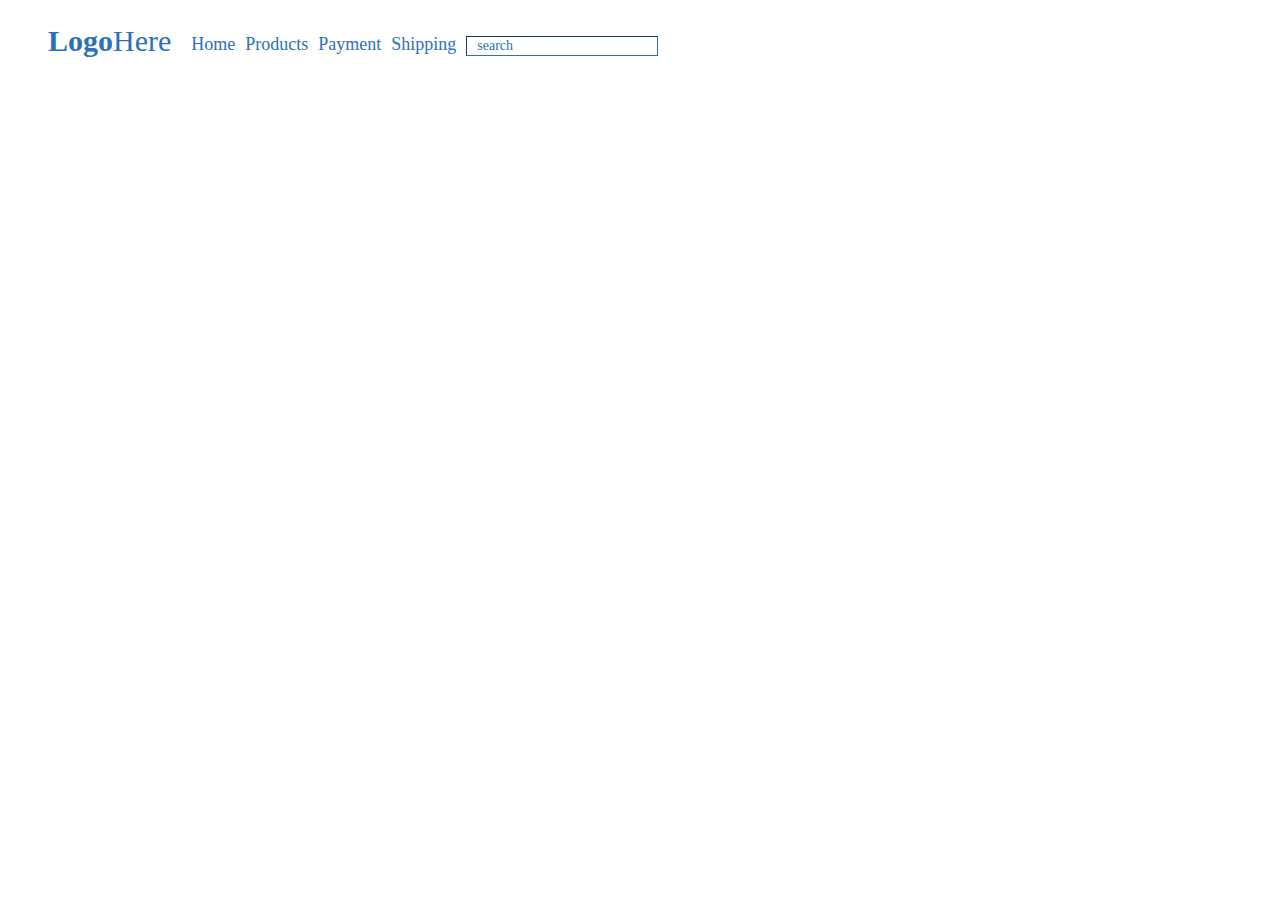
==== Logo.html @ 80e9b42e "dobavleni fon, punkti menu i forma poiska" ====
<!DOCTYPE html>
<html lang="en">
<head>
	<meta charset="UTF-8">
	<title>Logo</title>
	<link rel="stylesheet" type="text/css" href="logocss.css">
</head>
<body>
	<div class="header">
		<ul class="row">
			<li class="menu"><span class="logo">Logo</span><span class="here">Here</span></li>
			<li class="menu smallmenu">Home</li>
			<li class="menu smallmenu">Products</li>
			<li class="menu smallmenu">Payment</li>
			<li class="menu smallmenu">Shipping</li>
			<li class="menu smallmenu"><input class="searchbox" type=""  value="search"></li>
		</ul>
	</div>
	
</body>
</html>
---- logocss.css ----
.header {
	background-image: url(demoShop/patt2light.png);
	
}
.row {
		list-style: none;
		margin: 0px;
		padding-top: 16px;
		padding-bottom: 20px;

}
.row:after {
	content: "";
	display: block;
	clear: both;
}

.logo {
	
	font-weight: bold;
	font-size: 30px;
}
.here {
	
	font-weight: lighter;
	font-size: 30px;
	padding-right: 10px;
}
.menu {
	color: #2c71b8;
	font-family: Roboto;
	font-weight: lighter;
	font-size: 18px;
	float: left;	
}
.smallmenu{
	padding-left: 10px; 
	padding-top: 10px;
}
.searchbox{
	color: #2c71b8;
	font-family: Roboto;
	font-weight: lighter;
	font-size: 14px;
	background-color: inherit;
	border-width: 1px;
    border-color: #2c71b8;
    padding-left: 10px;

}
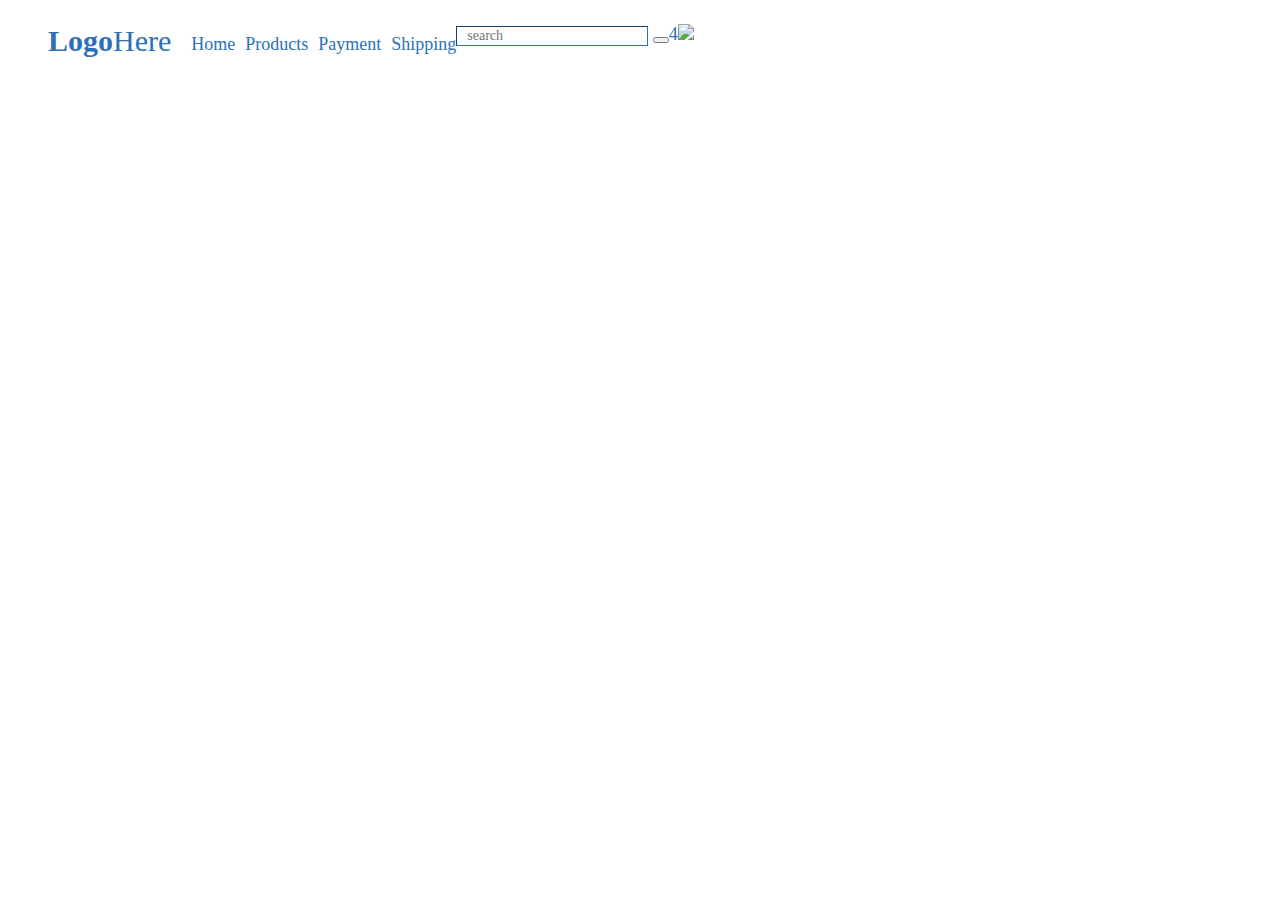
==== commit 63228263: "dobavlena korzina s kolichestvom zakazov" ====
--- a/Logo.html
+++ b/Logo.html
@@ -12,8 +12,13 @@
 			<li class="menu smallmenu">Home</li>
 			<li class="menu smallmenu">Products</li>
 			<li class="menu smallmenu">Payment</li>
-			<li class="menu smallmenu">Shipping</li>
-			<li class="menu smallmenu"><input class="searchbox" type=""  value="search"></li>
+			<li class="menu smallmenu rightboard">Shipping</li>
+			<li class="menu ">
+				<form>
+					<input class="searchbox" type="text"  placeholder="search">
+					<button class="button1" type="submit"></button>
+				</form></li>
+			<li class="korzina  menu"><span class="kolvo">4</span><img src ="demoShop/icon1.png"  ></li>
 		</ul>
 	</div>
 	
